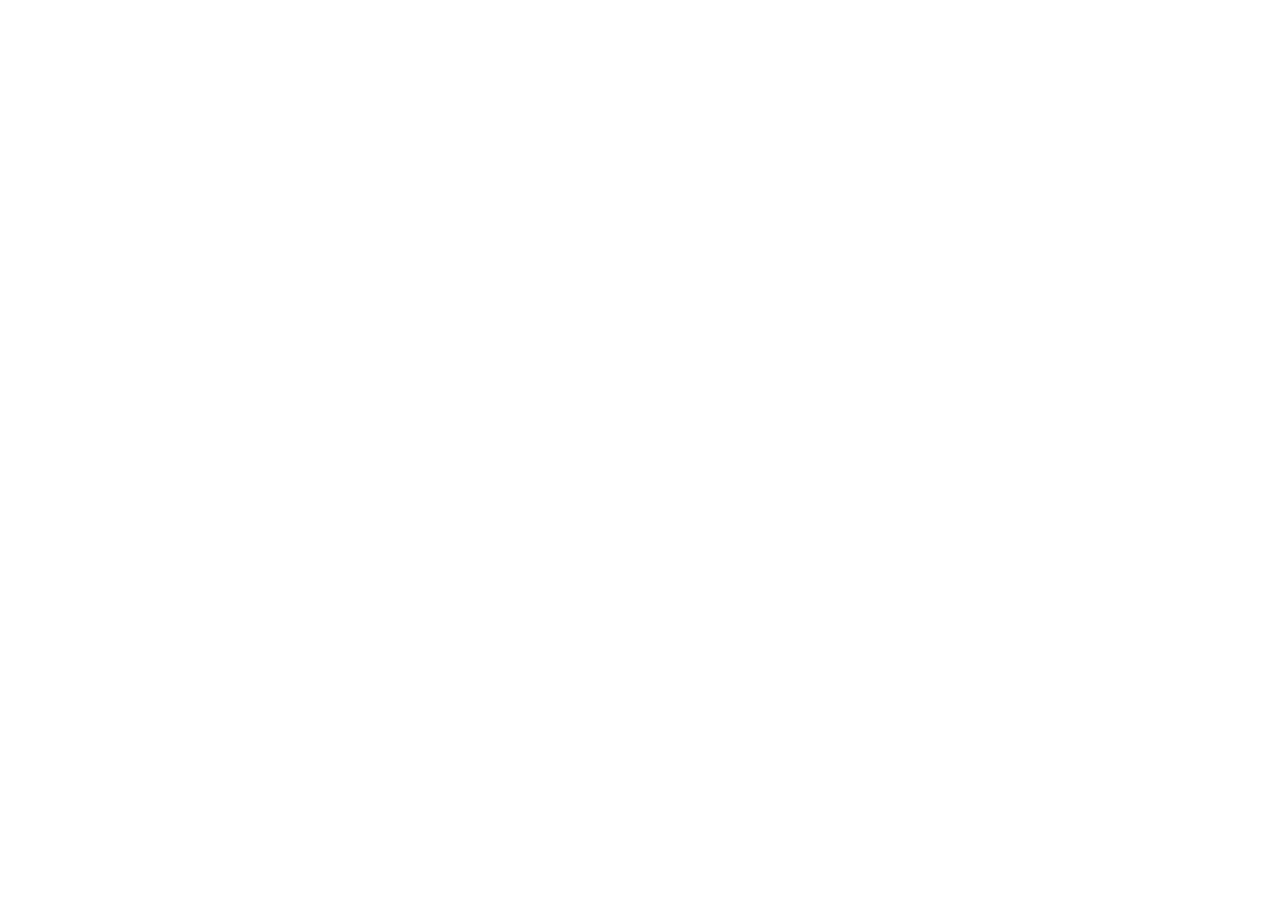
==== index.html @ 9c6b7c60 "Turn the site into an arcade of web games and silly apps Rewrite the homepage intro, rename projects" ====
<html> 
  <head> 
    <meta charset="utf-8">
    <title>Joe's Arcade</title> 
    <script type="text/javascript" src="https://ajax.googleapis.com/ajax/libs/jquery/1.4.2/jquery.min.js"></script> 
    <link rel="stylesheet" type="text/css" href="index.css">
  </head> 
  <body> 
    <script type="text/javascript" src="index.js"></script> 
    <div id="console"></div>
  </body> 
</html>
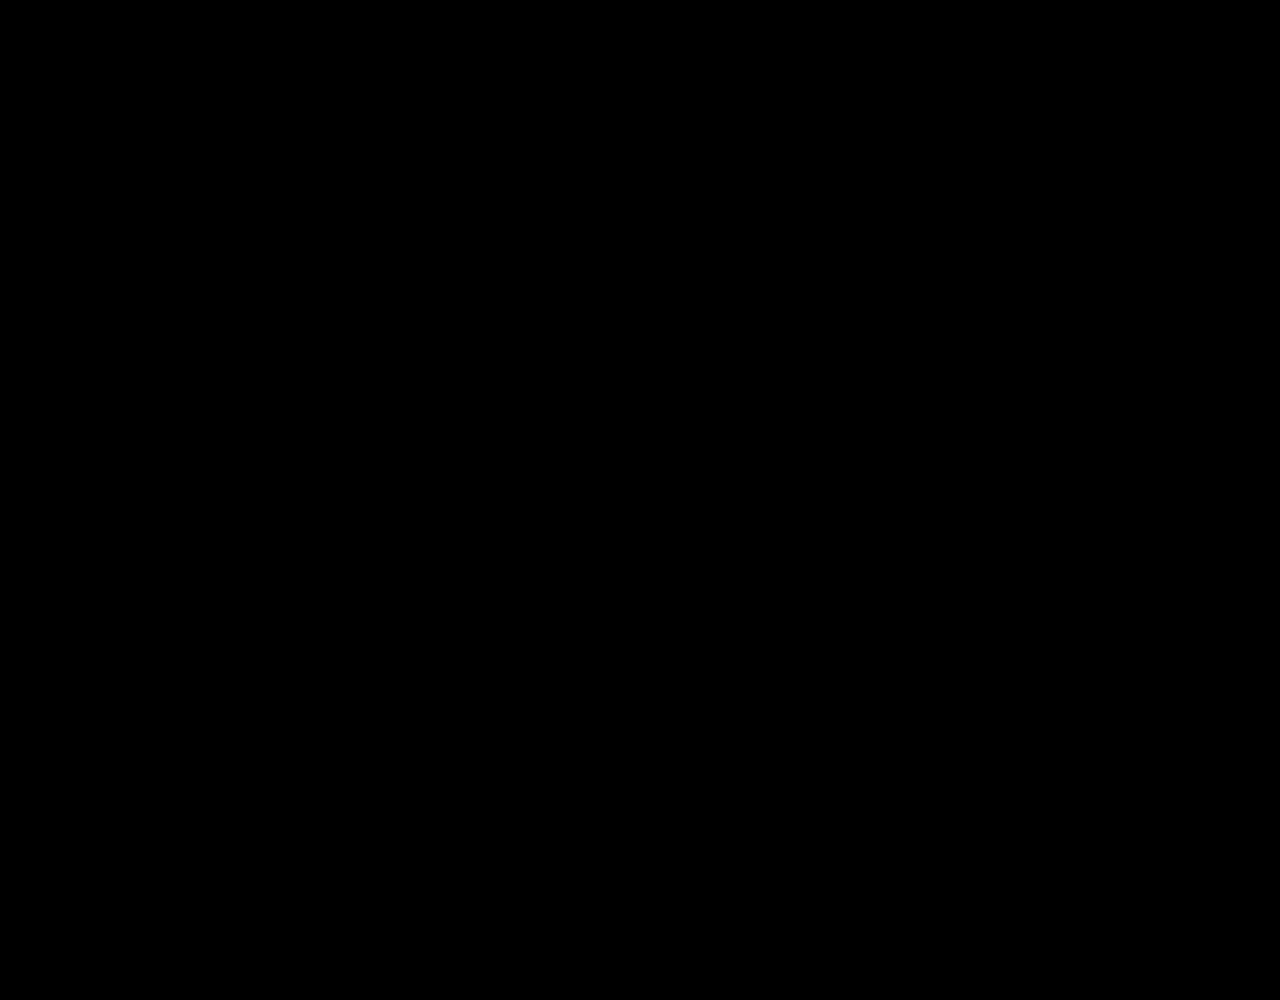
==== commit 300f095a: "Rename the homepage links and make every page fit phones The homepage links now read Games, Comics, " ====
--- a/index.html
+++ b/index.html
@@ -1,12 +1,13 @@
 <html> 
   <head> 
     <meta charset="utf-8">
-    <title>Joe's Arcade</title> 
+    <meta name="viewport" content="width=device-width, initial-scale=1">
+    <title>joe@ai</title> 
     <script type="text/javascript" src="https://ajax.googleapis.com/ajax/libs/jquery/1.4.2/jquery.min.js"></script> 
-    <link rel="stylesheet" type="text/css" href="index.css">
+    <link rel="stylesheet" type="text/css" href="index.css?v=2">
   </head> 
   <body> 
-    <script type="text/javascript" src="index.js"></script> 
+    <script type="text/javascript" src="index.js?v=2"></script> 
     <div id="console"></div>
   </body> 
 </html>
--- a/index.css
+++ b/index.css
@@ -0,0 +1,54 @@
+body {
+	background-color: #000;
+	margin: 0;
+}
+
+#console {
+	font-family: courier, monospace;
+	color: #fff;
+	max-width:750px;
+	margin-left:auto;
+	margin-right:auto;
+	margin-top:100px;
+	padding: 0 16px;
+	box-sizing: border-box;
+	font-size:14px;
+	overflow-wrap: anywhere; /* long links and emails wrap instead of running off the screen */
+}
+
+@media (max-width: 600px) {
+	#console {
+		margin-top: 40px !important;
+	}
+}
+
+a {
+	color: #0bc;
+	text-decoration: none;
+}
+
+#a {
+	color: #0f0;
+}
+
+#c {
+	color: #0bc;
+}
+
+#b {
+	color: #ff0096;
+}
+
+#k {
+    	animation: change 1s;
+}
+
+#op{
+    	color: #888888
+}
+
+@keyframes change {
+    	0%  { color:  #0f0; }
+    	50% { color:  #0f0; }
+    	99% { color: black; }
+}
